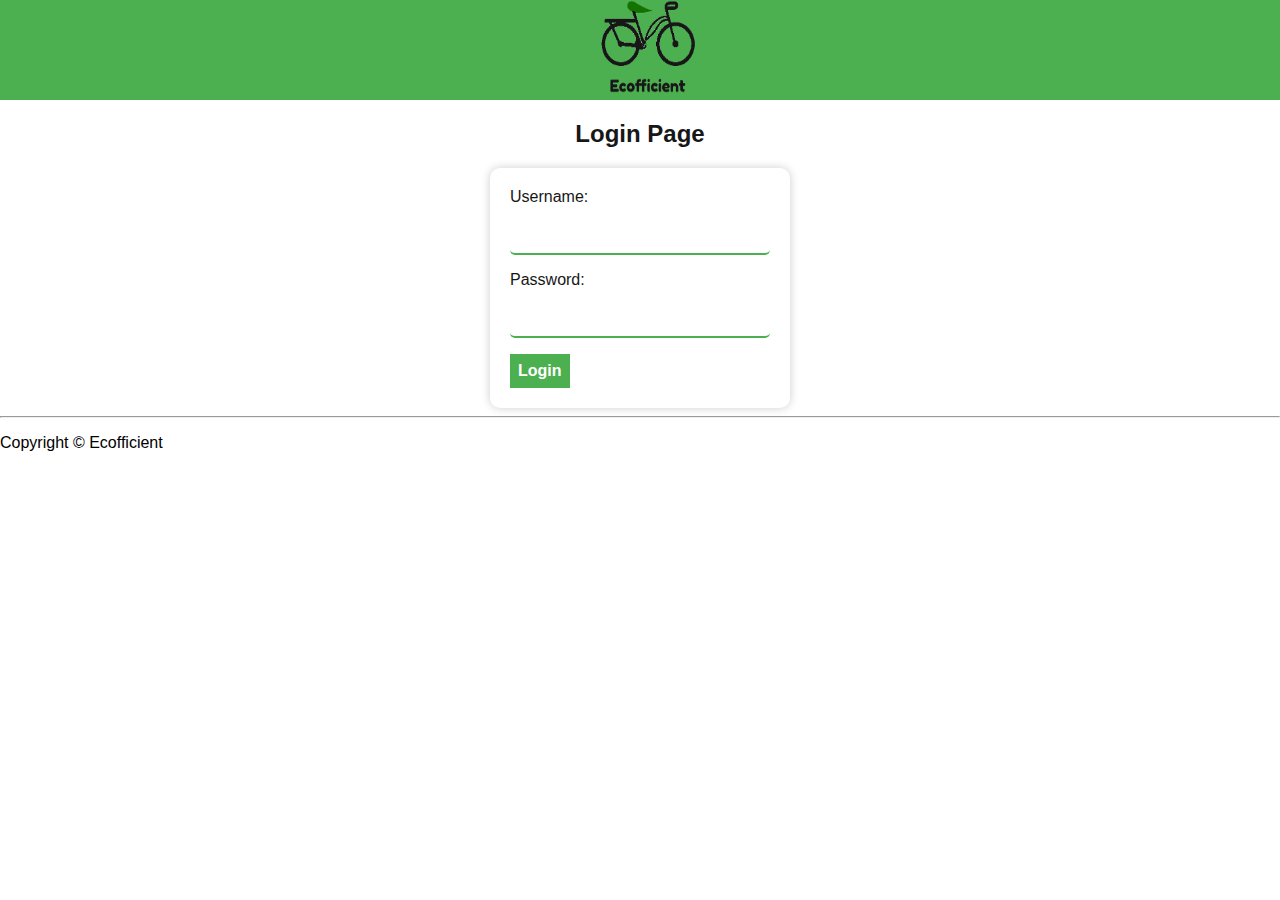
==== login.html @ 7ea7b29d "login done?" ====
<!DOCTYPE html>
<html>
  <head>
    <meta charset="UTF-8" />
    <meta name="viewport" content="width=device-width, initial-scale=1.0" />
    <title>Login</title>
    <link rel="stylesheet" href="login.css" />
    <script src="login.js" defer></script>
  </head>
  <body>
    <header>
      <img src="EcofficientLogo.png" id="logo" />
    </header>
    <h2>Login Page</h2>

    <form id="login-form">
      <div>
        <label for="username">Username:</label>
        <input type="text" id="username" name="username" required />
        <br />
      </div>
      <div>
        <label for="password">Password:</label>
        <input type="password" id="password" name="password" required />
        <br />
      </div>
      <button type="submit" id="login-btn">Login</button>
      <!-- <input type="submit" value="Login" /> -->
    </form>

    <hr />
    <footer>
      <p>Copyright &copy; Ecofficient</p>
    </footer>
  </body>
</html>
---- login.css ----
* {
    box-sizing: border-box;
}

html, body {
    margin: 0;
    padding: 0;
}
body {
    font-family: Arial, sans-serif;
    background-color: white;
}

header {
    background-color: #4CAF50;
    color: white;
    text-align: center;
    padding: 0rem;
    /* border: none; */
}

h2 {
    text-align: center;
    color: #171717;
}

form {
    width: 300px;
    margin: 0 auto;
    background-color: #fff;
    border-radius: 10px;
    padding: 20px;
    box-shadow: 0px 0px 10px 0px rgba(0,0,0,0.2);
}

label {
    display: block;
    margin-bottom: 1rem;
    color: #171717;
}
button {
    background-color: #4CAF50;
    color: white;
    font-size: 1rem;
    padding: 0.5rem;
    cursor: pointer;
    border: none;
    font-weight: bold;
}

input[type="text"], input[type="password"] {
    width: 100%;
    padding: 0.5rem;
    border-radius: 5px;
    border: black;
    margin-bottom: 1rem;
    box-sizing: border-box;
    position: relative;
    border-bottom: 2px solid #4CAF50;
}

input[type="submit"] {
    width: 100%;
    background-color: #4CAF50;
    color: #fff;
    border-radius: 5px;
    padding: 10px;
    border: none;
    cursor: pointer;
}

input[type="submit"]:hover {
    background-color: #3e8e41;
}

#logo{
    width: 6rem;
    height: 6rem;
    margin-left: 1rem;
}
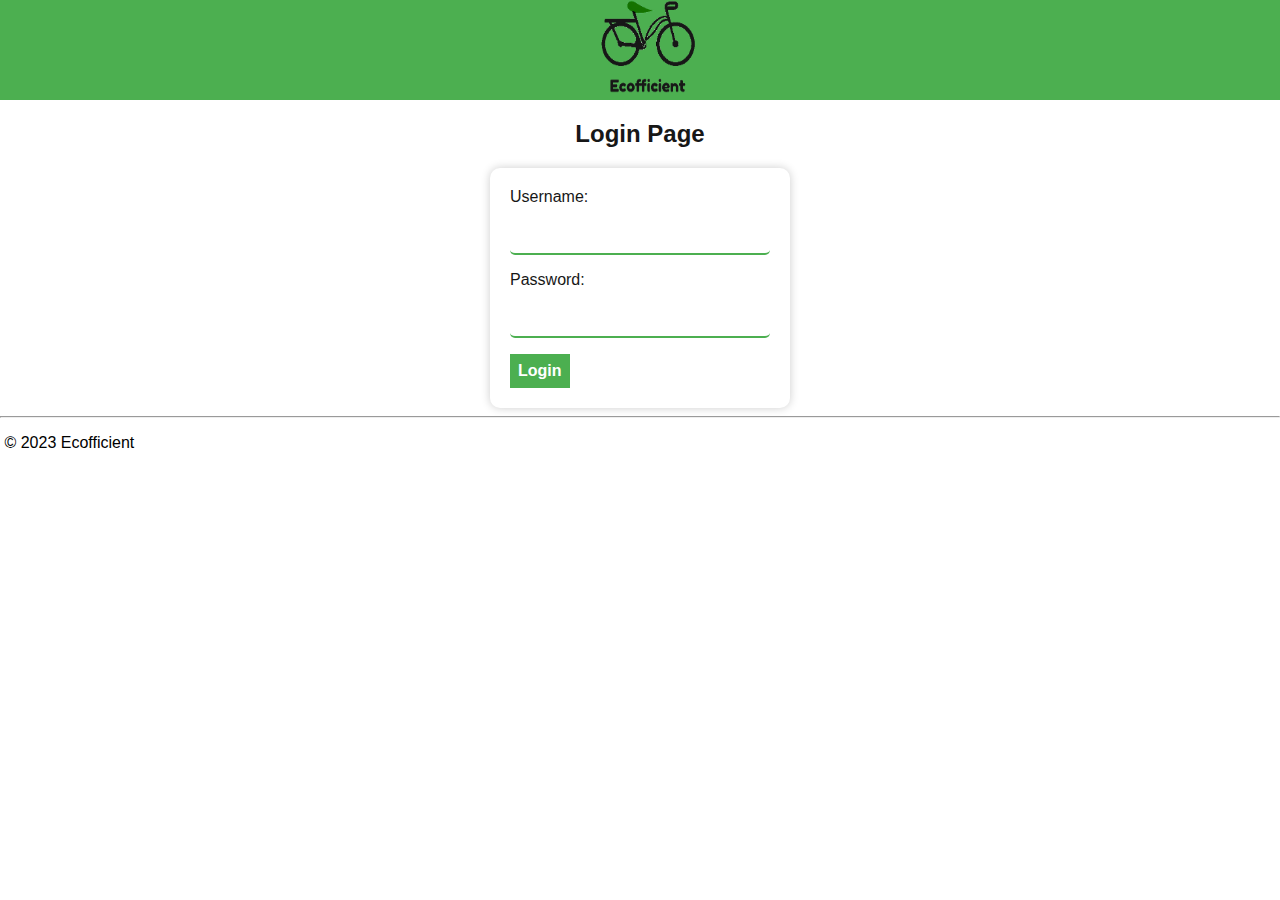
==== commit e5948f9e: "Merge branch 'main' into Front-End-Russell" ====
--- a/login.html
+++ b/login.html
@@ -6,10 +6,11 @@
     <title>Login</title>
     <link rel="stylesheet" href="login.css" />
     <script src="login.js" defer></script>
+    <link rel="shortcut icon" type="image/x-icon" href="images/favicon.ico" />
   </head>
   <body>
     <header>
-      <img src="EcofficientLogo.png" id="logo" />
+      <img src="images/EcofficientLogo.png" id="logo" />
     </header>
     <h2>Login Page</h2>
 
@@ -30,7 +31,7 @@
 
     <hr />
     <footer>
-      <p>Copyright &copy; Ecofficient</p>
+      <p>&nbsp;&copy; 2023 Ecofficient</p>
     </footer>
   </body>
 </html>
--- a/login.css
+++ b/login.css
@@ -4,7 +4,7 @@
 
 html, body {
     margin: 0;
-    padding: 0;
+    /* padding: 1rem; */
 }
 body {
     font-family: Arial, sans-serif;
